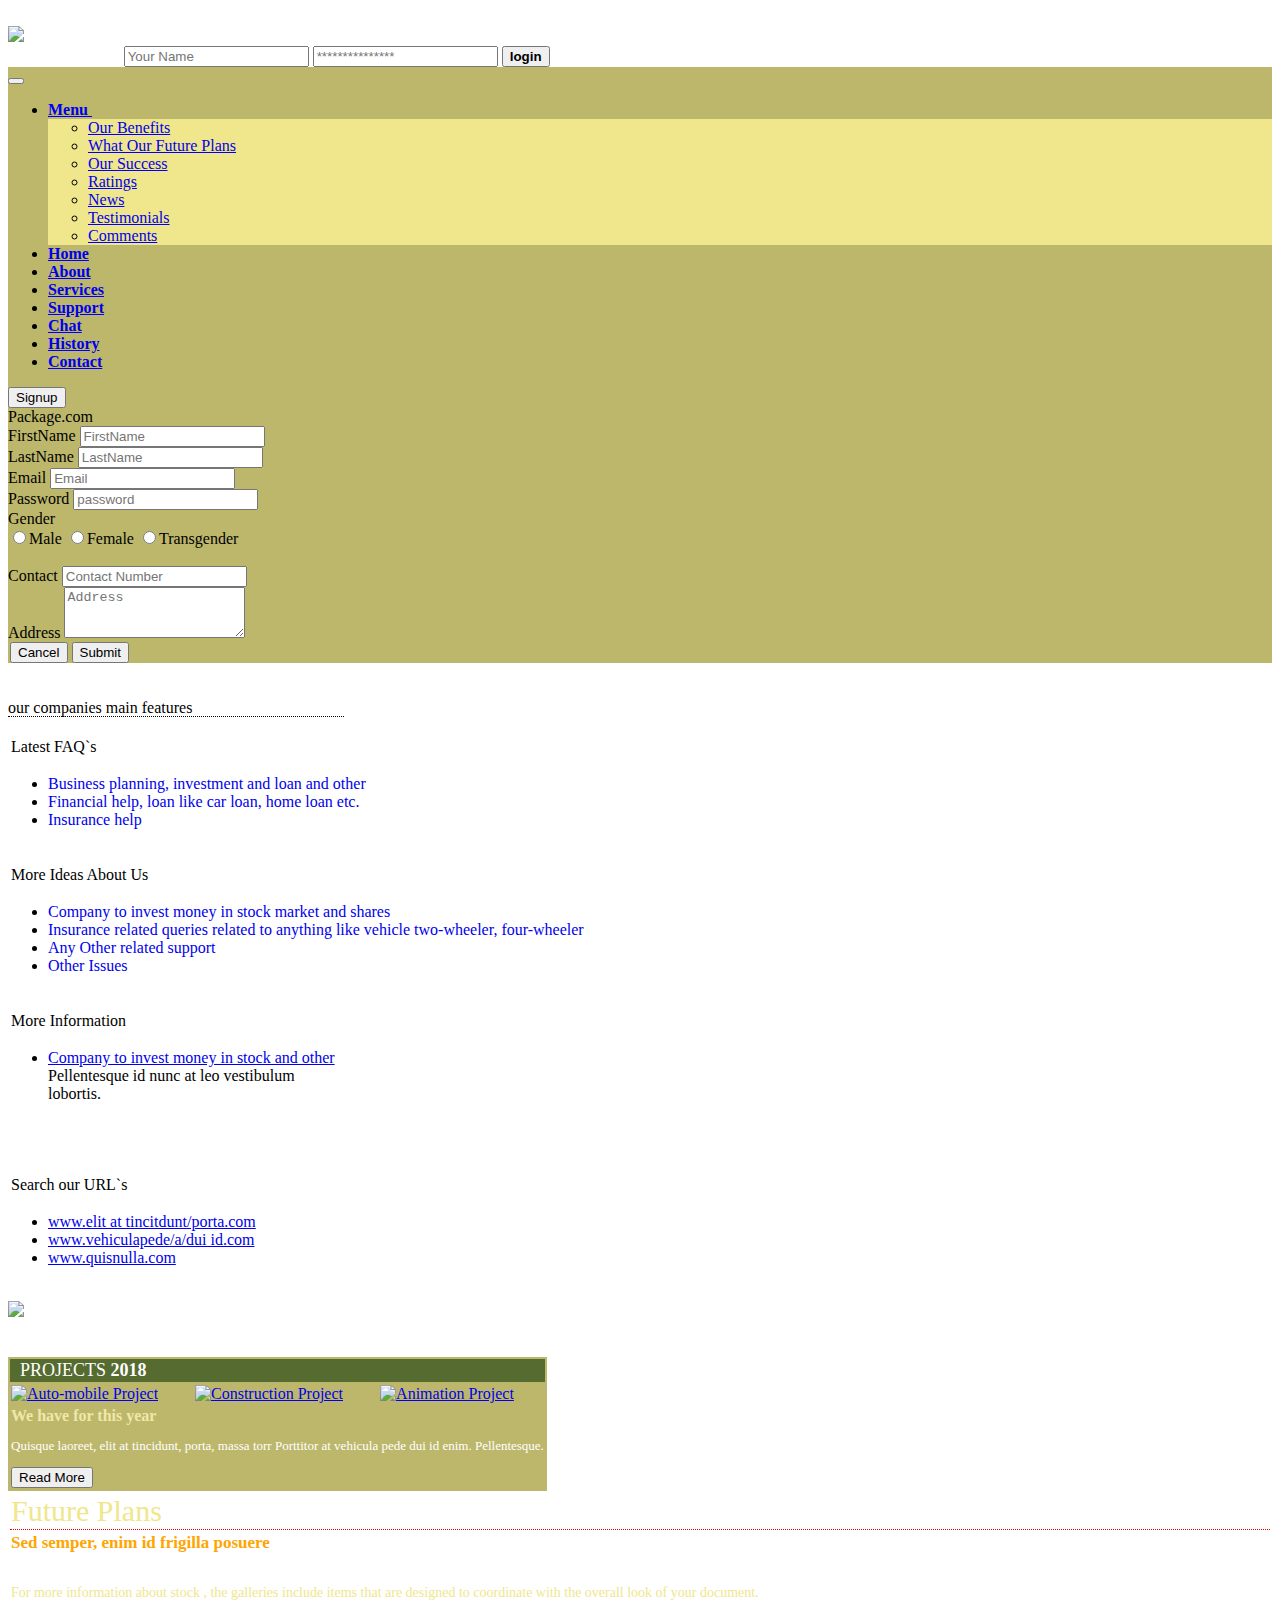
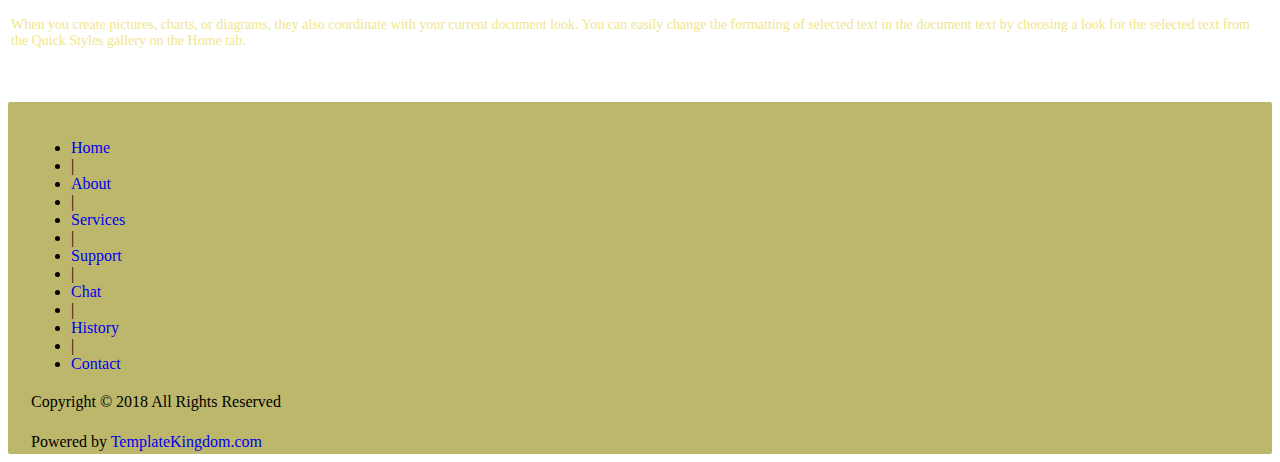
==== index.html @ e5dc10d6 "Create index.html" ====
<!doctype html>
<html>
    <head>
        
         <meta name="viewport" content="width=device-width, initial-scale=1"/>
        <meta name="X-UA-Compatible" content="IE=edge"/>
        <script type="text/javascript" src="jsfile.js"></script>
        <link rel="stylesheet" type="text/css" href="bootstrap.min.css"/>
        <link rel="stylesheet" type="text/css" href="C:\Users\hp\Desktop\package\bootstrap-theme.min.css"/>
         <link rel="stylesheet" type="text/css" href="cs1.css"/>
    </head>
<body>
  <br/>
     <div class="container-fluid">
           <div class="row">
               <div class="col-lg-offset-1 col-lg-2 col-md-offset-1 col-md-2 col-sm-3 col-xs-12">
                 <a href="index.html">  <img src="asd.jpg" class="img-responsive"/></a>
               </div>

               <div class="col-lg-offset-2 col-lg-7  col-md-9 col-sm-9 col-xs-12">
                      <div class="cs1">
                          <form class="form-inline">
                              <div class="form-group">
                                  <label style="color:white;"><b>Member Login <span class="hidden-sm hidden-xs">:</span></b></label>
                                  <input type="text" class="form-control" placeholder="Your Name" maxlength="25"/>
                                  <input type="password" class="form-control cs2" maxlength="15" placeholder="***************"/>
                                   <button class="btn text-uppercase cs2"><b>login</b></button>
                              </div>
                          </form>
                      </div>
               </div>
           </div>
     </div>



     <div class="container-fluid">
        <div class="row">
            <div class="col-lg-12">

                  <nav class="navbar" style="background-color:darkkhaki">
                      <div class="container-fluid">
                            <div class="navbar-header">
                                   <button class="navbar-toggle btn-warning" data-toggle="collapse" data-target="#abc">
                                        <span class="icon-bar bg-warning"></span>
                                        <span class="icon-bar bg-warning"></span>
                                        <span class="icon-bar bg-warning"></span>
                                   </button>
                            </div>

                            <div class="navbar-collapse collapse" id="abc" >
                                  <ul class="nav navbar-nav">

                                       <li class="dropdown"><a href="index.html" class="dropdown-toggle" data-toggle="dropdown"><b class="text-capitalize">Menu&nbsp;<span class="caret"></span></b></a>
                                              <ul class="dropdown-menu" style="background-color:khaki;">

                                                       <li><a href="javascript:enabled(return false);">Our Benefits</a></li>
                                                       <li><a href="javascript:enabled(return false);">What Our Future Plans</a></li>
                                                       <li><a href="javascript:enabled(return false);">Our Success</a></li>
                                                       <li><a href="javascript:enabled(return false);">Ratings</a></li>
                                                       <li><a href="javascript:enabled(return false);">News</a></li>
                                                       <li><a href="javascript:enabled(return false);">Testimonials</a></li>
                                                       <li><a href="javascript:enabled(return false);">Comments</a></li>

                                              </ul>
                                       </li>
                                        <li class="active"><a class="cs3" href="index.html" class="text-capitalize"><b>Home</b></a></li>
                                       <li><a class="cs3" href="about.html"><b>About</b></a></li>
                                       <li><a class="cs3" href="service.html"><b>Services</b></a></li>
                                       <li><a class="cs3" href="support.html"><b>Support</b></a></li>
                                       <li><a class="cs3" href="javascript:enabled(return false);" onclick="chat()"><b>Chat</b></a></li>
                                       <li><a class="cs3" href="history.html"><b>History</b></a></li>
                                       <li><a class="cs3" href="contact.html"><b>Contact</b></a></li>
                                  </ul>

                               <button class="btn btn-warning  navbar-right navbar-btn" data-toggle="modal" data-target="#signup">Signup</button>


                            </div>





                      </div>
                  </nav>


            </div>
        </div>


         <div class="modal" id="signup">
             <div class="modal-dialog">
                 <div class="modal-content" style="background-color:darkkhaki;">
                     <div class="modal-header">
                        <span class="h1">Package.com</span>
                     </div>

                     <div class="modal-body">
                         <form>
                             <div class="form-group">
                                 <label>FirstName</label>
                                 <input type="text" class="form-control" placeholder="FirstName" maxlength="50"/>
                             </div>

                             <div class="form-group">
                                 <label>LastName</label>
                                 <input type="text" class="form-control"placeholder="LastName" maxlength="50"/>
                             </div>

                             <div class="form-group">
                                 <label>Email</label>
                                 <input type="email" class="form-control"placeholder="Email" maxlength="50"/>
                             </div>

                               <div class="form-group">
                                 <label>Password</label>
                                 <input type="password" class="form-control" placeholder="password" maxlength="50"/>
                             </div>

                             <div>
                                 <label class="text-capitalize">Gender</label>
                                  <div>
                                 <label class="radio-inline text-capitalize"><input type="radio" name="gender"/>Male</label>
                                  <label class="radio-inline  text-capitalize"><input type="radio" name="gender"/>Female</label>
                                 <label class="radio-inline  text-capitalize"><input type="radio" name="gender"/>Transgender</label>
                               </div>
                               <br/>
                             </div>

                             <div class="form-group">
                               <label>Contact</label>
                               <input type="text" class="form-control" placeholder="Contact Number" maxlength="50"/>
                           </div>


                           <div class="form-group">
                             <label>Address</label>
                             <textarea class="form-control" rows="3" placeholder="Address" maxlength="300"></textarea>
                         </div>
                         </form>
                     </div>

                     <div class="modal-footer">
                        <button class="btn btn-default pull-right" data-dismiss="modal" style="margin-left:2px;">Cancel</button>

                        <button class="btn btn-success pull-right">Submit</button>

                     </div>
                 </div>
             </div>
         </div>





      <div class="container" >
           <div class="row cs4">
               <div class="col-lg-12 col-md-12 col-sm-12 col-xs-12">
                  <br/>
                  <br/>
                  <div>
                  <span class="h1 text-capitalize" style="border-bottom:1px dotted black; font-family:Agency FB;">our companies main features&nbsp;&nbsp;&nbsp;&nbsp;&nbsp;&nbsp;&nbsp;&nbsp;&nbsp;&nbsp;&nbsp;&nbsp;&nbsp;&nbsp;&nbsp;&nbsp;&nbsp;&nbsp;&nbsp;&nbsp;&nbsp;&nbsp;&nbsp;&nbsp;&nbsp;&nbsp;&nbsp;&nbsp; &nbsp;&nbsp;&nbsp;&nbsp;&nbsp;&nbsp;&nbsp;&nbsp;&nbsp;</span>
                </div>
                  <br/>
               </div>


               <div class="col-lg-4 col-md-4 col-sm-12 col-xs-12" >
                 <div class="cs10">
                      <table class="table">
                          <tr>
                            <td class="bg-danger cs5">Latest FAQ`s</td>
                          </tr>
                      </table>
                      <ul class="cs6" >
                            <li><a style="text-decoration:none;" href="javascript:enabled(return false);">Business planning, investment and loan and other</a></li>

                            <li><a style="text-decoration:none;" href="javascript:enabled(return false);">Financial help, loan like car loan, home loan etc.</a></li>

                            <li><a style="text-decoration:none;" href="javascript:enabled(return false);">Insurance help</a></li>
                      </ul>


                      <br/>
                      <table class="table">
                          <tr>
                            <td class="bg-danger cs5">More Ideas About Us</td>
                          </tr>
                      </table>
                      <ul class="cs6" >
                            <li><a style="text-decoration:none;" href="javascript:enabled(return false);">Company to invest money in stock market and shares</a></li>

                            <li><a style="text-decoration:none;" href="javascript:enabled(return false);">Insurance related queries related to anything like vehicle two-wheeler, four-wheeler</a></li>

                            <li><a style="text-decoration:none;" href="javascript:enabled(return false);">Any Other related support</a></li>

                            <li><a style="text-decoration:none;" href="javascript:enabled(return false);">Other Issues</a></li>
                            <br/>
                      </ul>
                      </div>

               </div>



               <div class="col-lg-4 col-md-4 col-sm-12 col-xs-12" >
                 <div>
                      <table class="table">
                          <tr>
                            <td class="bg-danger cs5">More Information</td>
                          </tr>
                      </table>
                       <dl class="cs6">
                         <ul>
                             <li><dt><a class="cs8" href="javascript:enabled(return false);">Company to invest money in stock and other</a></dt></li>
                             <dl class="cs9">Pellentesque id nunc at leo vestibulum<br/> lobortis.</dl>
                           </ul>
                       </dl>


                      <br/>
                      <br/>
                      <br/>
                      <table class="table">
                          <tr>
                            <td class="bg-danger cs5">Search our URL`s</td>
                          </tr>
                      </table>
                      <dl class="cs6">
                        <ul>
                            <li><a class="cs8" href="javascript:enabled(return false);">www.elit at tincitdunt/porta.com</a></li>
                            <li><a class="cs8" href="javascript:enabled(return false);">www.vehiculapede/a/dui id.com</a></li>
                              <li><a class="cs8" href="javascript:enabled(return false);">www.quisnulla.com</a></li>
                          </ul>
                      </dl>
                      </div>

               </div>


               <div class="col-lg-4 col-md-4 col-sm-12 col-xs-12">
                 <br/>
                     <img src="we.jpg" class="img-responsive hidden-sm hidden-xs"/>
               </div>
           </div>
      </div>

      <br/>
      <br/>


    <div class="container">
        <div class="row">
          <div class="col-lg-offset-1 col-lg-3 col-md-offset-1 col-md-3 col-sm-12 col-xs-12">

                  <table class="table" style="background-color:darkkhaki;">
                      <tr>
                          <td colspan="3" style="background-color:darkolivegreen;color:white;font-size:18px;border:none;">&nbsp;&nbsp;PROJECTS<b> 2018</b></td>
                      </tr>
                      <tr>
                         <td style="border:none;" class="col-sm-4 col-xs-4"><a href="javascript:enabled(return false);" onclick="func1()"><img title="Auto-mobile Project" src="1.jpg" class="img-responsive"/></a></td>
                          <td style="border:none;" class="col-sm-4 col-xs-4"><a href="javascript:enabled(return false);" onclick="func1()"><img title="Construction Project" src="2.jpg" class="img-responsive"/></a></td>
                          <td style="border:none;" class="col-sm-4 col-xs-4"><a href="javascript:enabled(return false);" onclick="func1()"><img title="Animation Project" src="3.jpg" class="img-responsive"/></a></td>
                      </tr>

                      <tr>
                        <td colspan="3"  style="border:none;">
                            <span class="h5 text-capitalize" style="color:palegoldenrod;"><b>We have for this year</b></span>
                            <p style="color:white;font-size:13px;">Quisque laoreet, elit at tincidunt, porta, massa torr Porttitor at vehicula pede dui id enim. Pellentesque.</p>
                             <button class="btn btn-warning pull-right">Read More</button>
                          </td>

                      </tr>
                 </table>

            </div>


            <div class="col-lg-offset-1 col-lg-5 col-md-offset-1 col-md-5 col-sm-12 col-xs-12">
                <table class="table">
                    <tr>
                     <td style="color:khaki; font-size:30px;border:none;border-bottom:1px dotted red;">
                         Future Plans
                    </td>
                    </tr>

                    <tr>
                        <td style="border:none">
                            <span style="color:orange;font-weight:bold; font-size:17px;">Sed semper, enim id frigilla posuere</span>

                            <br/>
                            <br/>
                            <p style="color:khaki;font-family:cambria;font-size:14px;">For more information about stock , the galleries include items that are designed to coordinate with the overall look of your document.
                                <br/>
                                <br/>
                                When you create pictures, charts, or diagrams, they also coordinate with your current document look. You can easily change the formatting of selected text in the document text by choosing a look for the selected text from the Quick Styles gallery on the Home tab. 

                            </p>
                        </td>

                    </tr>
                </table>
            </div>


            <div>
            </div>
        </div>
    </div>


<br/>
<br/>


<div class="container-fluid" style="background-color:darkkhaki;border-radius:2px;">
    <div class="row">

        <div class="col-lg-12 col-md-12 col-sm-12 col-xs-12" style="padding-left:20px;">
           <br/>
            <table>

            <tr>
                <td>
            <ul class="list-inline">
                <li class="active"><a class="cs12" style="text-decoration:none;" href="index.html" class="text-capitalize">Home</a></li>
                <li>|</li>
                <li><a class="cs12" style="text-decoration:none;" href="about.html">About</a></li>
                <li>|</li>
                <li><a class="cs12" style="text-decoration:none;" href="service.html">Services</a></li>
                <li>|</li>
                <li><a class="cs12" style="text-decoration:none;" href="support.html">Support</a></li>
                <li>|</li>
                <li><a class="cs12" style="text-decoration:none;" href="javascript:enabled(return false);" onclick="chat()">Chat</a></li>
                <li>|</li>
                <li><a class="cs12" style="text-decoration:none;" href="history.html">History</a></li>
                <li>|</li>
                <li><a class="cs12" style="text-decoration:none;" href="contact.html">Contact</a></li>
            </ul>
            </td>
           </tr>

                <tr>
                <td>
                  <span class="cs17">Copyright &copy; 2018 All Rights Reserved</span>

                 </td>
                </tr>
                <tr>
                  <td>
                      <br/>
                      <span class="cs17">Powered by <a href="javascript:enabled(return false);" style="text-decoration:none;" class="cs12">TemplateKingdom.com</a></span>
                  </td>
                </tr>
               </table>
        </div>


    </div>
</div>








   <script type="text/javascript" src="jquery-3.2.1.min.js"></script>
      <script type="text/javascript" src="bootstrap.min.js"></script>
</body>
</html>
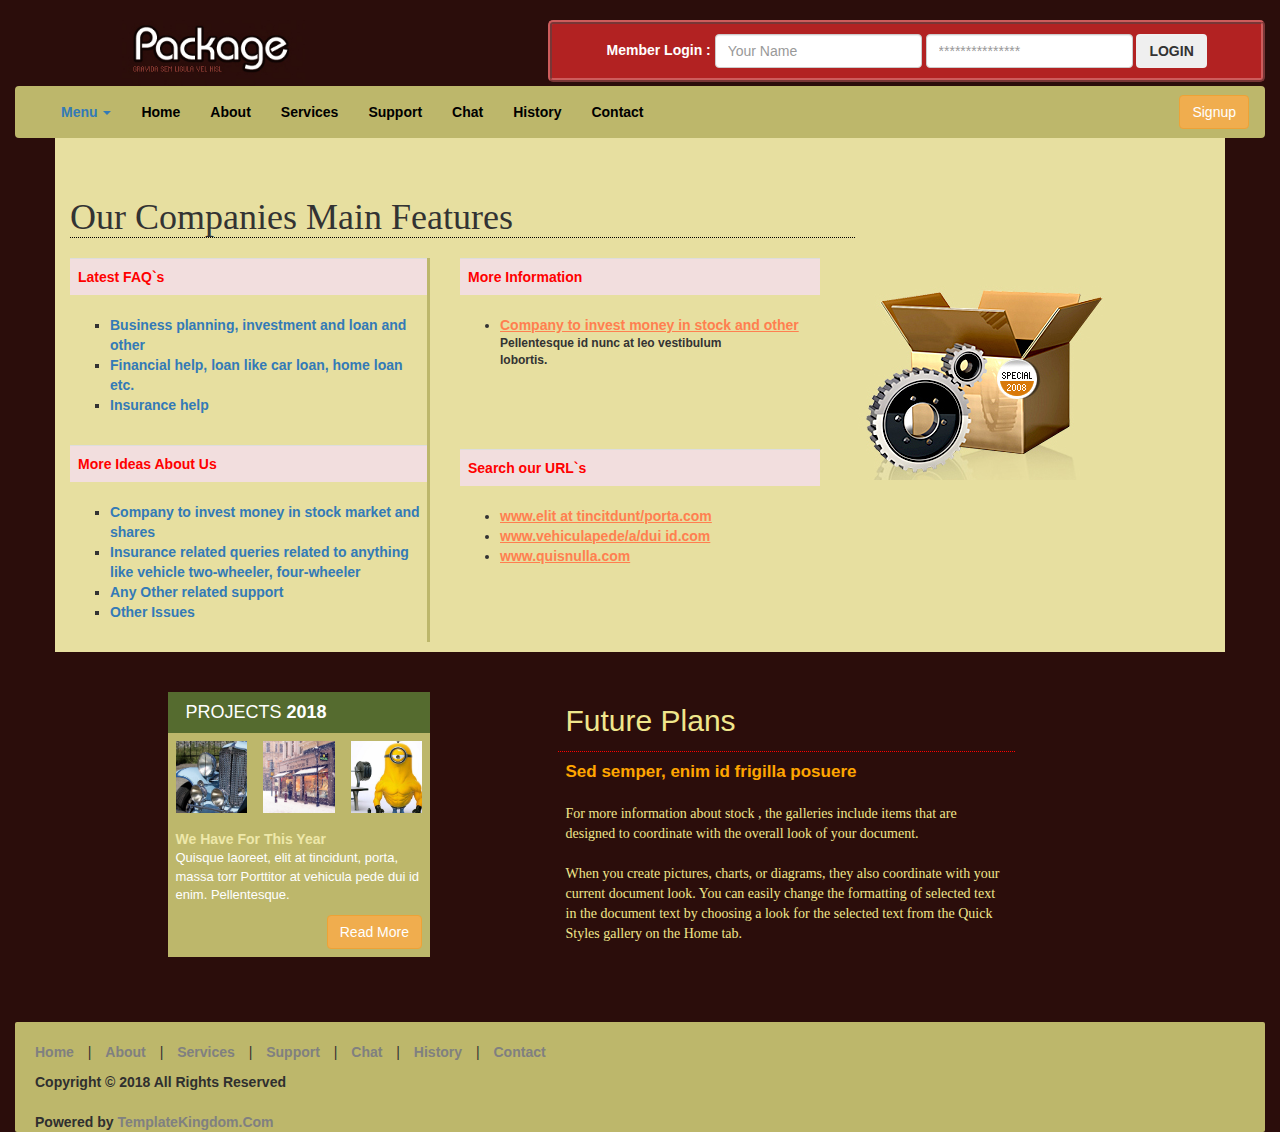
==== commit c59c0b82: "Update index.html" ====
--- a/index.html
+++ b/index.html
@@ -19,12 +19,12 @@
 
                <div class="col-lg-offset-2 col-lg-7  col-md-9 col-sm-9 col-xs-12">
                       <div class="cs1">
-                          <form class="form-inline">
+                         <form class="form-inline">
                               <div class="form-group">
                                   <label style="color:white;"><b>Member Login <span class="hidden-sm hidden-xs">:</span></b></label>
-                                  <input type="text" class="form-control" placeholder="Your Name" maxlength="25"/>
-                                  <input type="password" class="form-control cs2" maxlength="15" placeholder="***************"/>
-                                   <button class="btn text-uppercase cs2"><b>login</b></button>
+                                  <input type="text" id="txt1" class="form-control" placeholder="Your Name" maxlength="25"/>
+                                  <input type="password" id="txt2" class="form-control cs2" maxlength="15" placeholder="***************"/>
+                                   <button class="btn text-uppercase cs2" onclick="login()"><b>login</b></button>
                               </div>
                           </form>
                       </div>
--- a/cs1.css
+++ b/cs1.css
@@ -0,0 +1,203 @@
+body{
+  background-color:#2B0D0B;
+}
+
+
+.cs1{
+  background-color:firebrick;
+  padding-top:10px;
+  padding-bottom:10px;
+ border-radius:5px;
+ border:4px ridge indianred;
+  text-align:center;
+}
+
+
+@media only screen and (max-width:768px) and (min-width:0px)
+{
+  .cs2{
+    margin-top:10px;
+
+  }
+}
+
+.cs3{
+  color:black;
+  font-weight:bold;
+}
+
+
+.cs4{
+  margin-top:-20px;
+  background-color:#E7DFA0;
+}
+
+.cs5{
+
+
+
+  font-weight:bold;
+  color:red;
+
+}
+
+.cs6{
+  list-style-type:square;
+  font-weight:bold;
+}
+
+.cs7{
+  text-decoration:none;
+}
+
+
+
+
+.cs8{
+  text-decoration:underline;
+  color:coral;
+}
+
+
+
+.cs9{
+  font-size:12px;
+}
+
+@media only screen and (max-width:1500px) and (min-width:992px)
+{
+  .cs10{
+    border-right:3px solid darkkhaki;
+  }
+}
+
+
+.cs12{
+    color:gray;
+    font-weight:bold;
+    text-transform:capitalize;
+    text-decoration:none;
+}
+
+
+
+
+.cs17{
+    color:#2f2f2f;
+    font-weight:bold;
+}
+
+
+.cs21{
+    font-family:cambria;font-size:15px;text-align:justify;
+}
+
+
+.cs24{
+    background-color:#E7DFA0;
+    font-weight:bold;
+}
+
+.cs25{
+    border:2px solid darkred;
+    text-align:justify;
+    padding:5px;
+   background-color:darkkhaki;
+}
+
+
+.cs26{
+  background-color:black;padding:10px;color:white;
+}
+
+
+.cs27{
+  font-family:cambria;
+  font-size:25px;
+}
+
+.cs28{
+  color:firebrick;
+  font-weight:normal;
+  font-size:20px;
+}
+
+.cs29{
+  list-style-type:square;
+}
+
+@media only screen and (max-width:992px) and (min-width:0px)
+{
+  .cs30{
+    padding:20px;
+
+  }
+}
+
+.cs32{
+  text-decoration:underline;
+}
+
+
+.cs33{
+    border:5px solid #2B0D0B;
+    text-align:center;
+    background-image:url('pik.gif');
+    background-size:cover;
+}
+
+@media only screen and (max-width:782px) and (min-width:750px)
+{
+    .cs33{
+        padding-top:100px;
+    }
+}
+
+@media only screen and (max-width:750px) and (min-width:650px)
+{
+    .cs33{
+        padding-top:70px;
+        
+    }
+}
+
+@media only screen and (max-width:650px) and (min-width:550px)
+{
+    .cs33{
+        padding-top:35px;
+        
+    }
+}
+
+
+@media only screen and (max-width:550px) and (min-width:450px)
+{
+    .cs33{
+        padding-top:20px;
+        
+    }
+}
+
+
+
+@media only screen and (max-width:450px) and (min-width:300px)
+{
+    .cs33{
+        padding-top:-50px;
+        
+        
+    }
+}
+
+
+.cs34{
+    font-family:cambria;font-weight:bold;
+    padding-left:20px;
+    padding-right:20px;
+    text-align:justify;
+}
+
+
+.cs35{
+    padding:5px;
+}